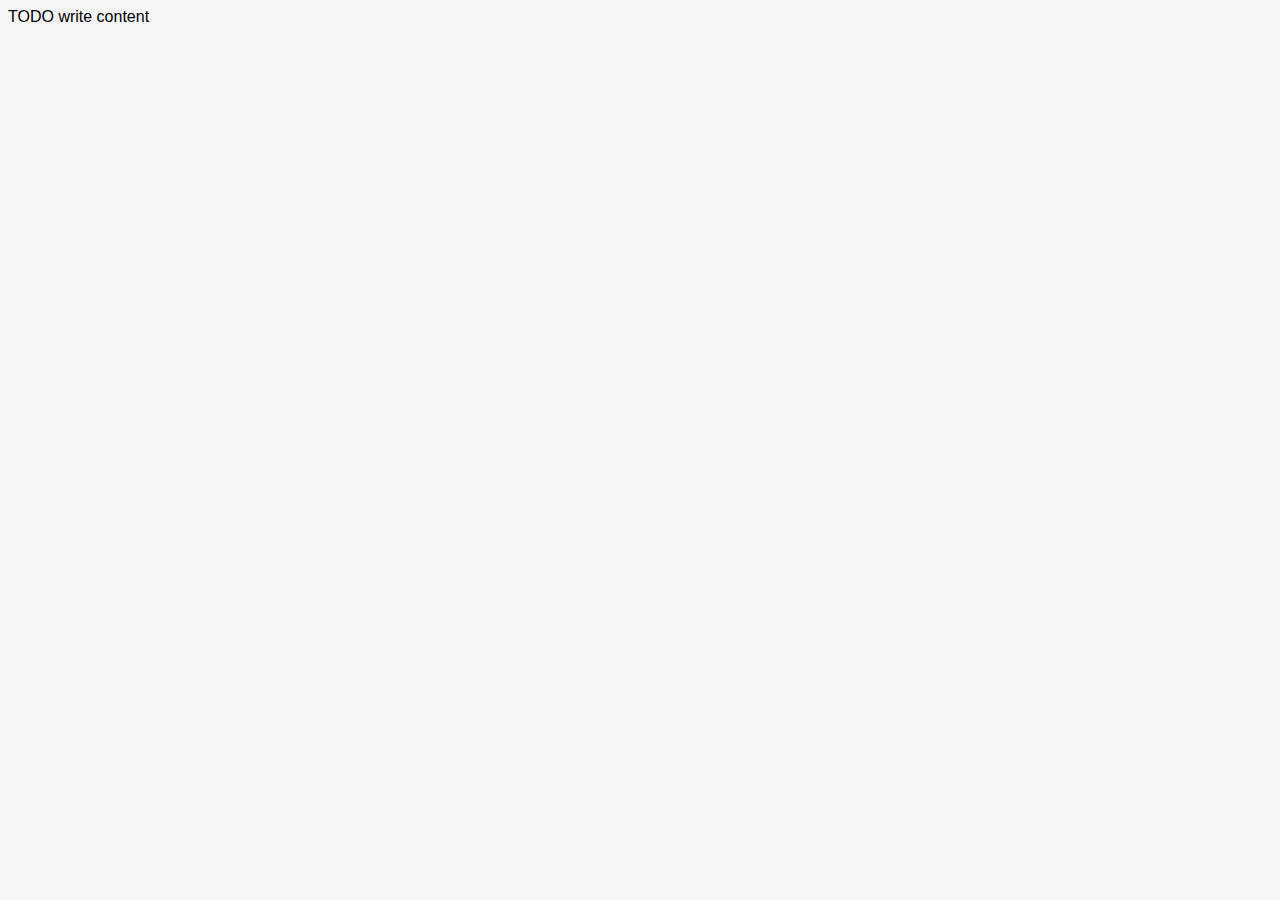
==== src/main/resources/templates/index.html @ 5d60fefd "Terminada la creacion de base de datos, el css, casi terminada la configuracion de propiedades y ya " ====
<!DOCTYPE html>
<html>
    <head>
        <title>TODO supply a title</title>
        <meta charset="UTF-8">
        <link href="../static/css/estilo1.css" rel="stylesheet" type="text/css"/>
    </head>
    <body>
        <div>TODO write content</div>
    </body>
</html>
---- src/main/resources/static/css/estilo1.css ----
*{
    background-color: whitesmoke;
    font-family: sans-serif;
      
}
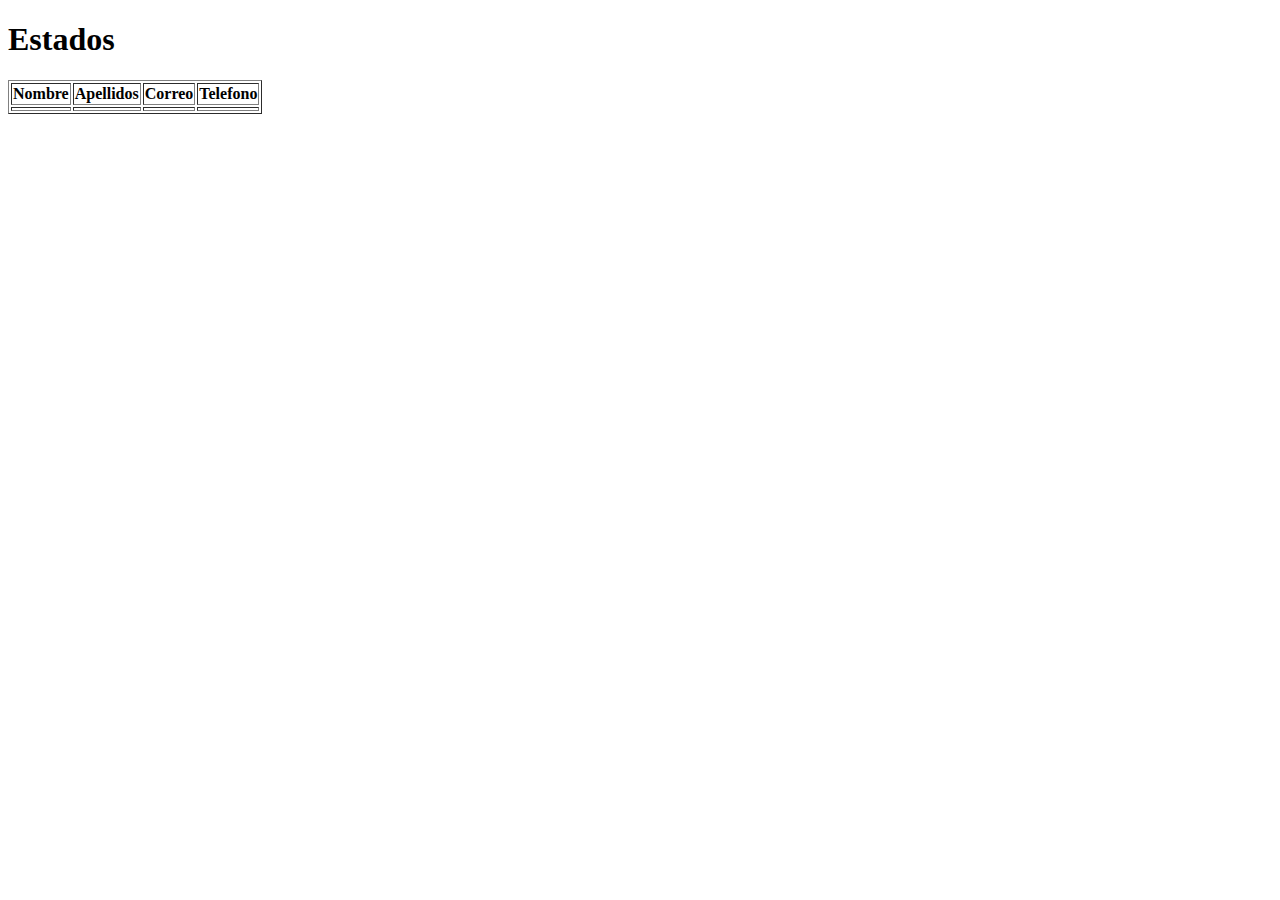
==== commit 6c626353: "Modificaciones index.html, indexcontroller" ====
--- a/src/main/resources/templates/index.html
+++ b/src/main/resources/templates/index.html
@@ -1,11 +1,26 @@
 <!DOCTYPE html>
 <html>
     <head>
-        <title>TODO supply a title</title>
+        <title>Practica3</title>
         <meta charset="UTF-8">
-        <link href="../static/css/estilo1.css" rel="stylesheet" type="text/css"/>
     </head>
     <body>
-        <div>TODO write content</div>
+        <h1>Estados</h1>
+            <table border="1">
+                <thead>
+                <th>Nombre</th>
+                <th>Apellidos</th>
+                <th>Correo</th>
+                <th>Telefono</th>
+                </thead>
+                <tbody>
+                    <tr th:each="Estado : ${Estados}">
+                        <td th:text="${Estados.nombre}"></td>
+                        <td th:text="${Estados.apellidos}"></td>
+                        <td th:text="${Estados.correo}"></td>
+                        <td th:text="${Estados.telefono}"></td>
+                    </tr>
+                </tbody>
+            </table>
     </body>
 </html>
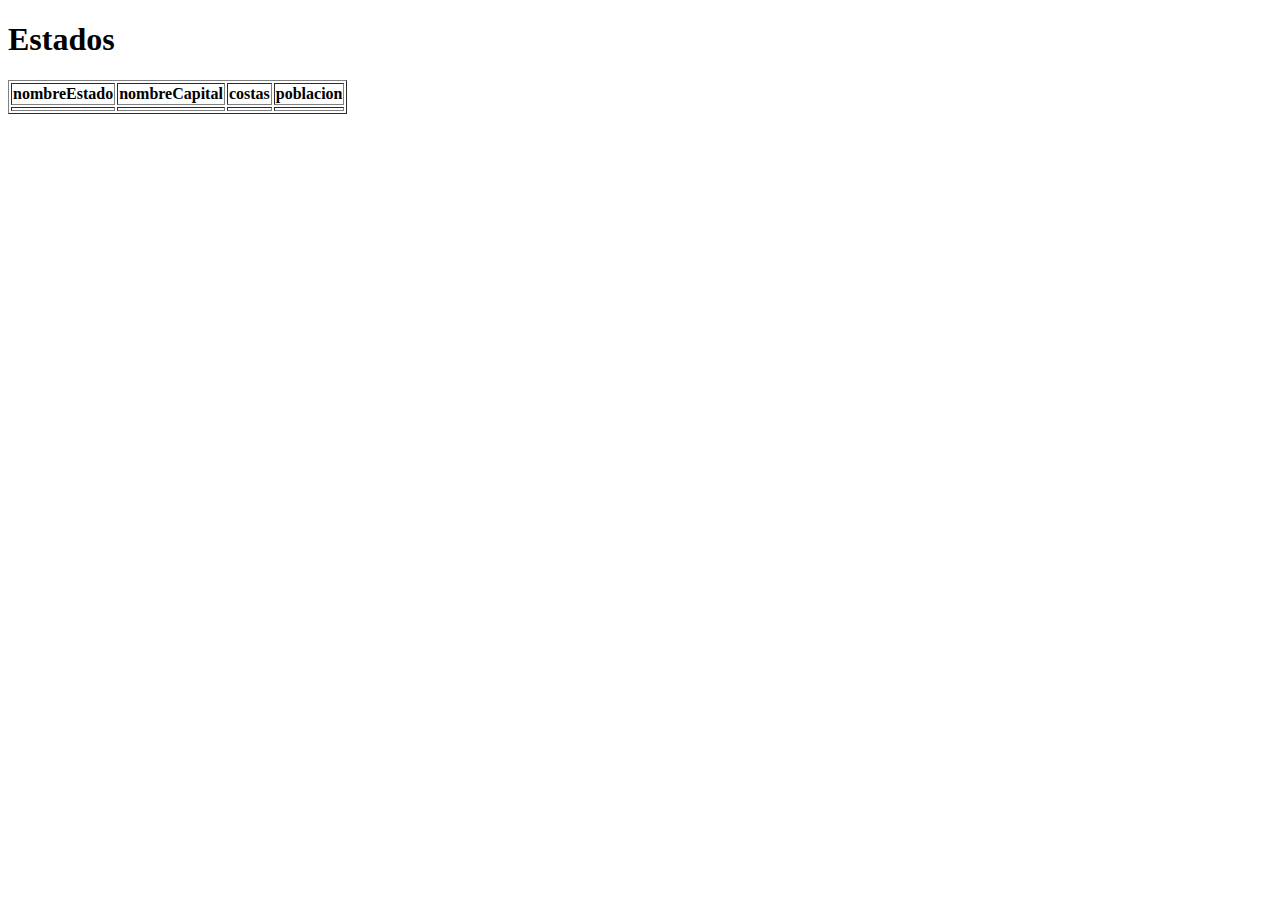
==== commit f3266a8a: "Modificaciones index.html" ====
--- a/src/main/resources/templates/index.html
+++ b/src/main/resources/templates/index.html
@@ -8,17 +8,17 @@
         <h1>Estados</h1>
             <table border="1">
                 <thead>
-                <th>Nombre</th>
-                <th>Apellidos</th>
-                <th>Correo</th>
-                <th>Telefono</th>
+                <th>nombreEstado</th>
+                <th>nombreCapital</th>
+                <th>costas</th>
+                <th>poblacion</th>
                 </thead>
                 <tbody>
                     <tr th:each="Estado : ${Estados}">
-                        <td th:text="${Estados.nombre}"></td>
-                        <td th:text="${Estados.apellidos}"></td>
-                        <td th:text="${Estados.correo}"></td>
-                        <td th:text="${Estados.telefono}"></td>
+                        <td th:text="${Estados.nombre_estado}"></td>
+                        <td th:text="${Estados.nombre_capital}"></td>
+                        <td th:text="${Estados.costas}"></td>
+                        <td th:text="${Estados.poblacion}"></td>
                     </tr>
                 </tbody>
             </table>
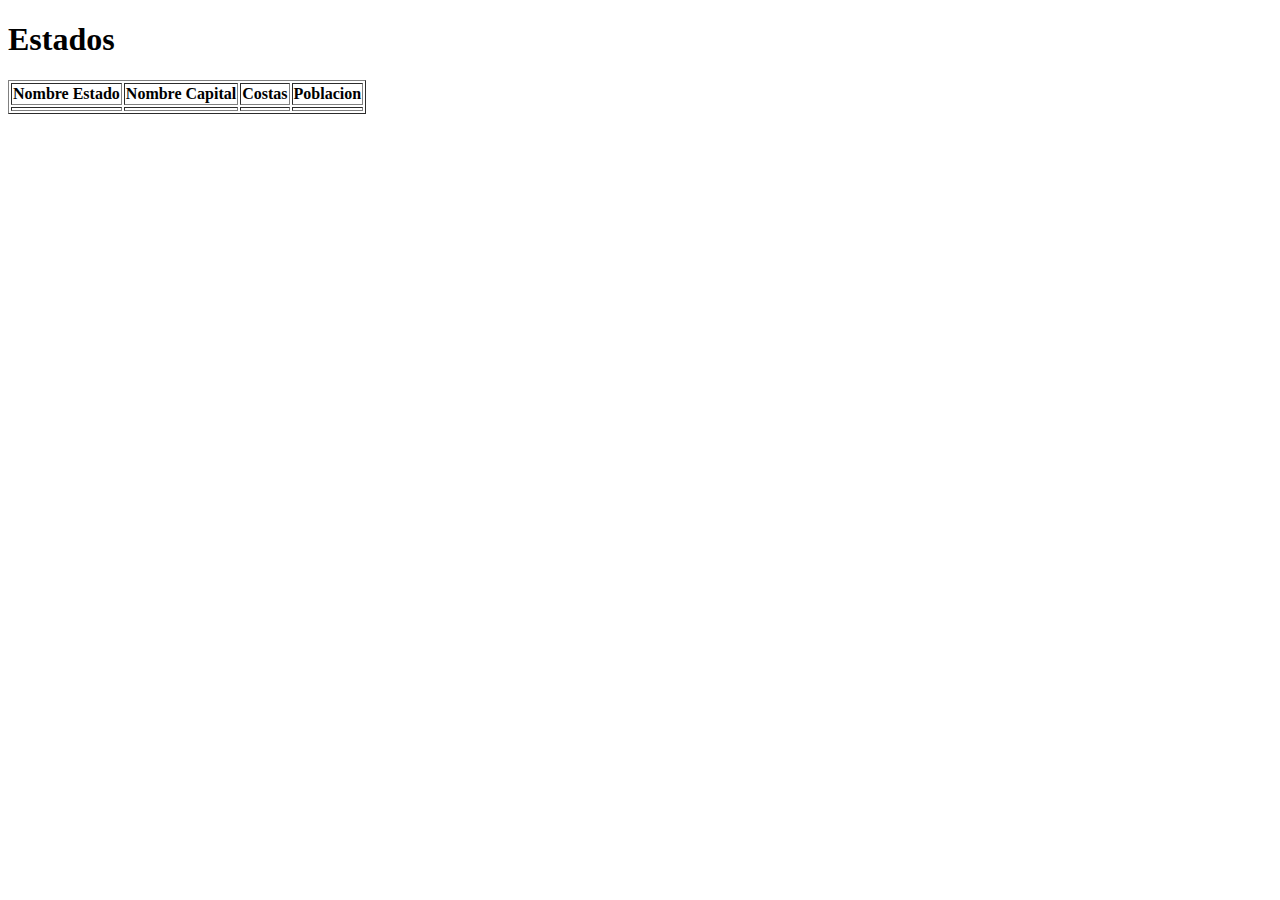
==== commit b44540c6: "Arreglado el problema de la interfaz de base de datos" ====
--- a/src/main/resources/templates/index.html
+++ b/src/main/resources/templates/index.html
@@ -1,26 +1,28 @@
 <!DOCTYPE html>
-<html>
+
+<html xmlns:th="https://www.thymeleaf.org">
     <head>
-        <title>Practica3</title>
+        <title>Practica</title>
         <meta charset="UTF-8">
     </head>
     <body>
         <h1>Estados</h1>
-            <table border="1">
-                <thead>
-                <th>nombreEstado</th>
-                <th>nombreCapital</th>
-                <th>costas</th>
-                <th>poblacion</th>
-                </thead>
-                <tbody>
-                    <tr th:each="Estado : ${Estados}">
-                        <td th:text="${Estados.nombre_estado}"></td>
-                        <td th:text="${Estados.nombre_capital}"></td>
-                        <td th:text="${Estados.costas}"></td>
-                        <td th:text="${Estados.poblacion}"></td>
-                    </tr>
-                </tbody>
-            </table>
+        <table border="1">
+            <thead>
+                <th>Nombre Estado</th>
+                <th>Nombre Capital</th>
+                <th>Costas</th>
+                <th>Poblacion</th>
+            </thead>
+            <tbody>
+                <tr th:each="estado : ${estados}">
+                    <td th:text="${estado.nombreEstado}"></td>
+                    <td th:text="${estado.nombreCapital}"></td>
+                    <td th:text="${estado.costas}"></td>
+                    <td th:text="${estado.poblacion}"></td>
+                </tr>
+            </tbody>
+        </table>
+
     </body>
-</html>
+</html>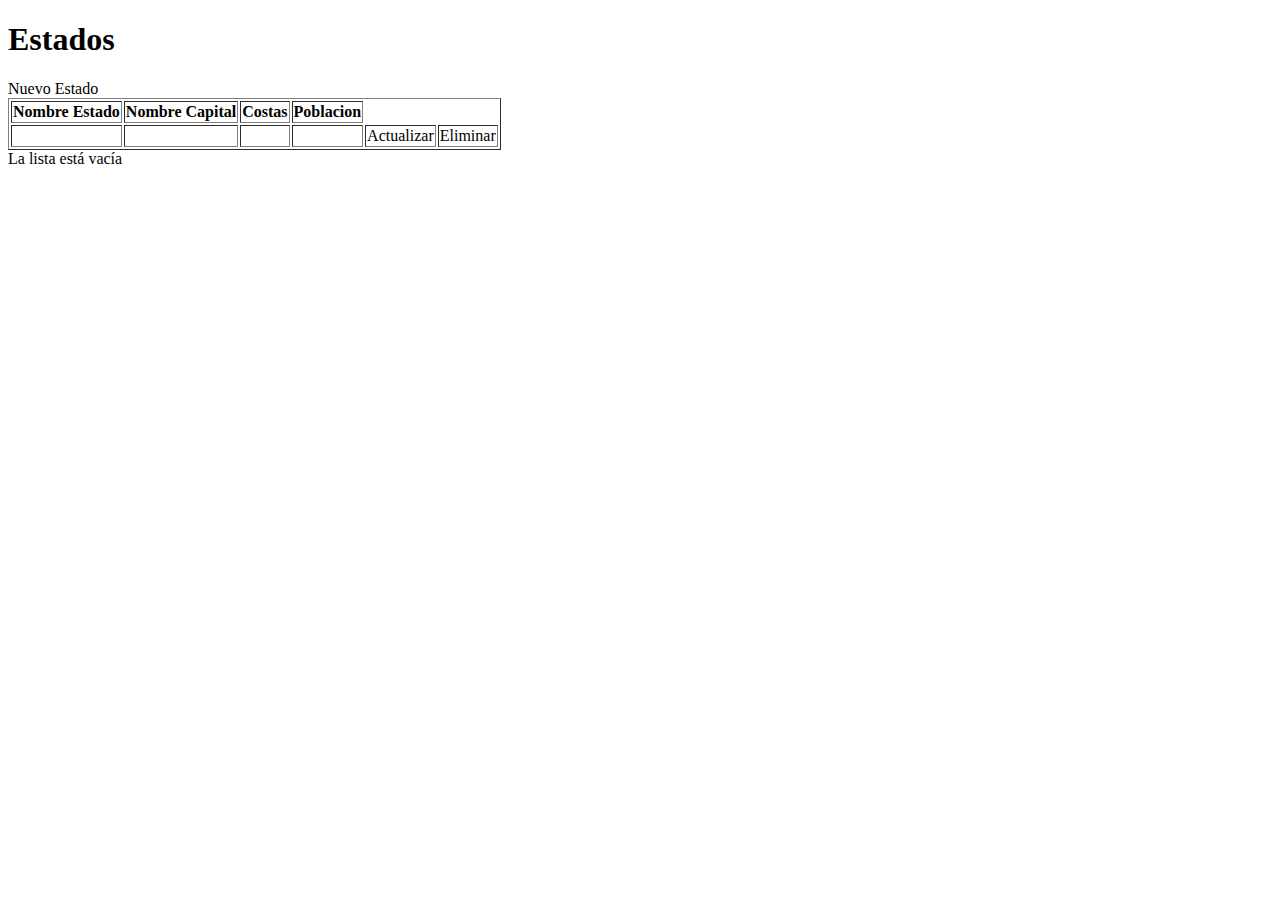
==== commit 078df46b: "Creación de la clase EstadoService, EstadoServiceelmpl, ActualizarEstado se hicieron las acciones de" ====
--- a/src/main/resources/templates/index.html
+++ b/src/main/resources/templates/index.html
@@ -1,5 +1,4 @@
 <!DOCTYPE html>
-
 <html xmlns:th="https://www.thymeleaf.org">
     <head>
         <title>Practica</title>
@@ -7,22 +6,28 @@
     </head>
     <body>
         <h1>Estados</h1>
-        <table border="1">
-            <thead>
+        <a th:href="@{/nuevoEstado}">Nuevo Estado</a>
+        <div th:if="${estados != null and !estados.empty}">
+            <table border="1">
+                <thead>
                 <th>Nombre Estado</th>
                 <th>Nombre Capital</th>
                 <th>Costas</th>
                 <th>Poblacion</th>
-            </thead>
-            <tbody>
-                <tr th:each="estado : ${estados}">
-                    <td th:text="${estado.nombreEstado}"></td>
-                    <td th:text="${estado.nombreCapital}"></td>
-                    <td th:text="${estado.costas}"></td>
-                    <td th:text="${estado.poblacion}"></td>
-                </tr>
-            </tbody>
-        </table>
-
-    </body>
-</html>+                </thead>
+                <tbody>
+                    <tr th:each="estado : ${estados}">
+                        <td th:text="${estado.nombreEstado}"></td>
+                        <td th:text="${estado.nombreCapital}"></td>
+                        <td th:text="${estado.costas}"></td>
+                        <td th:text="${estado.poblacion}"></td>
+                        <td><a th:href="@{/actulizarEstado/} + ${estado.idEstado}">Actualizar</a></td>
+                        <td><a th:href="@{/eliminarEstado/} + ${estado.idEstado}">Eliminar</a></td>
+                    </tr>
+                </tbody>
+            </table>
+        </div>
+        <div th:if="${estados == null or estados.empty}">
+            La lista está vacía
+        </div>
+    </body>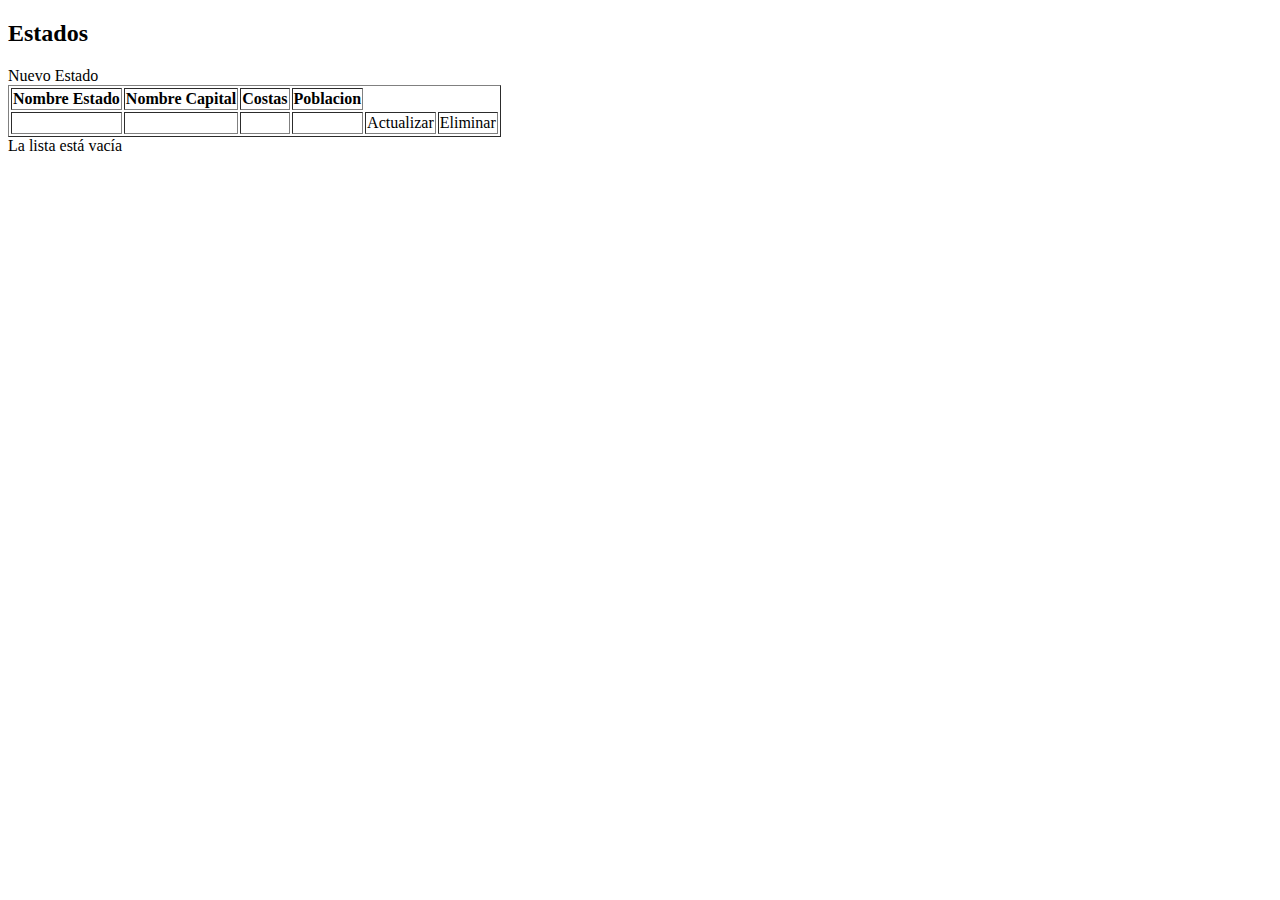
==== commit 975e3a3d: "parte V hecha, la creación de las plantillas" ====
--- a/src/main/resources/templates/index.html
+++ b/src/main/resources/templates/index.html
@@ -5,7 +5,8 @@
         <meta charset="UTF-8">
     </head>
     <body>
-        <h1>Estados</h1>
+        <header th:replace="layout/plantilla :: header"/>
+        <h2>Estados</h2>
         <a th:href="@{/nuevoEstado}">Nuevo Estado</a>
         <div th:if="${estados != null and !estados.empty}">
             <table border="1">
@@ -30,4 +31,5 @@
         <div th:if="${estados == null or estados.empty}">
             La lista está vacía
         </div>
+        <footer th:replace="layout/plantilla2 ::footer" />
     </body>